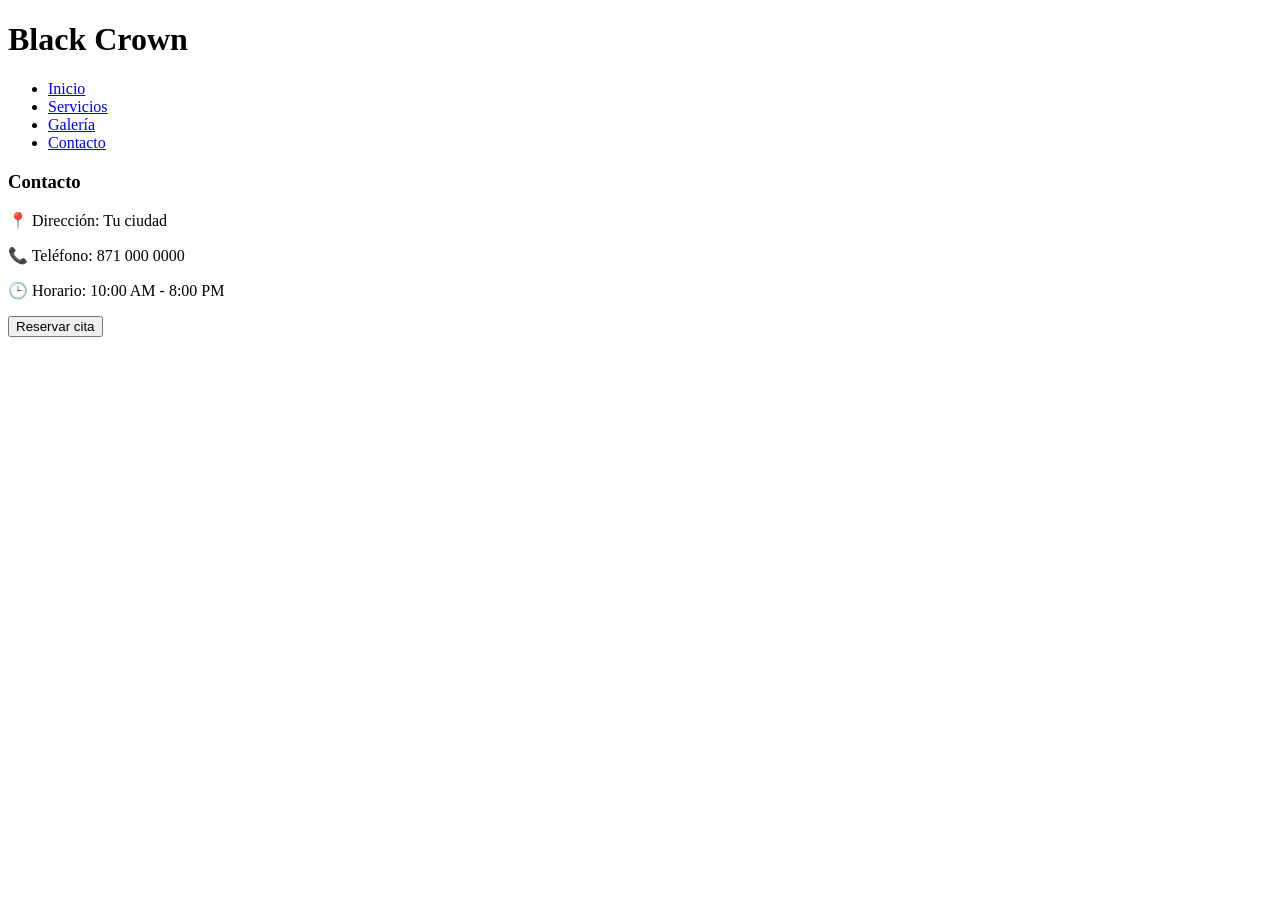
==== contacto.html @ 964bc863 "Add files via upload" ====
<!DOCTYPE html>
<html lang="es">
<head>

<meta charset="UTF-8">
<meta name="viewport" content="width=device-width, initial-scale=1.0">

<title>Contacto | Black Crown</title>

<link rel="stylesheet" href="styles.css">

</head>

<body>

<header>

<h1>Black Crown</h1>

</header>

<nav>

<ul>
<li><a href="index.html">Inicio</a></li>
<li><a href="servicios.html">Servicios</a></li>
<li><a href="galeria.html">Galería</a></li>
<li><a href="contacto.html">Contacto</a></li>
</ul>

</nav>

<section class="section">

<h3>Contacto</h3>

<p>📍 Dirección: Tu ciudad</p>
<p>📞 Teléfono: 871 000 0000</p>
<p>🕒 Horario: 10:00 AM - 8:00 PM</p>

<button>Reservar cita</button>

</section>

</body>
</html>
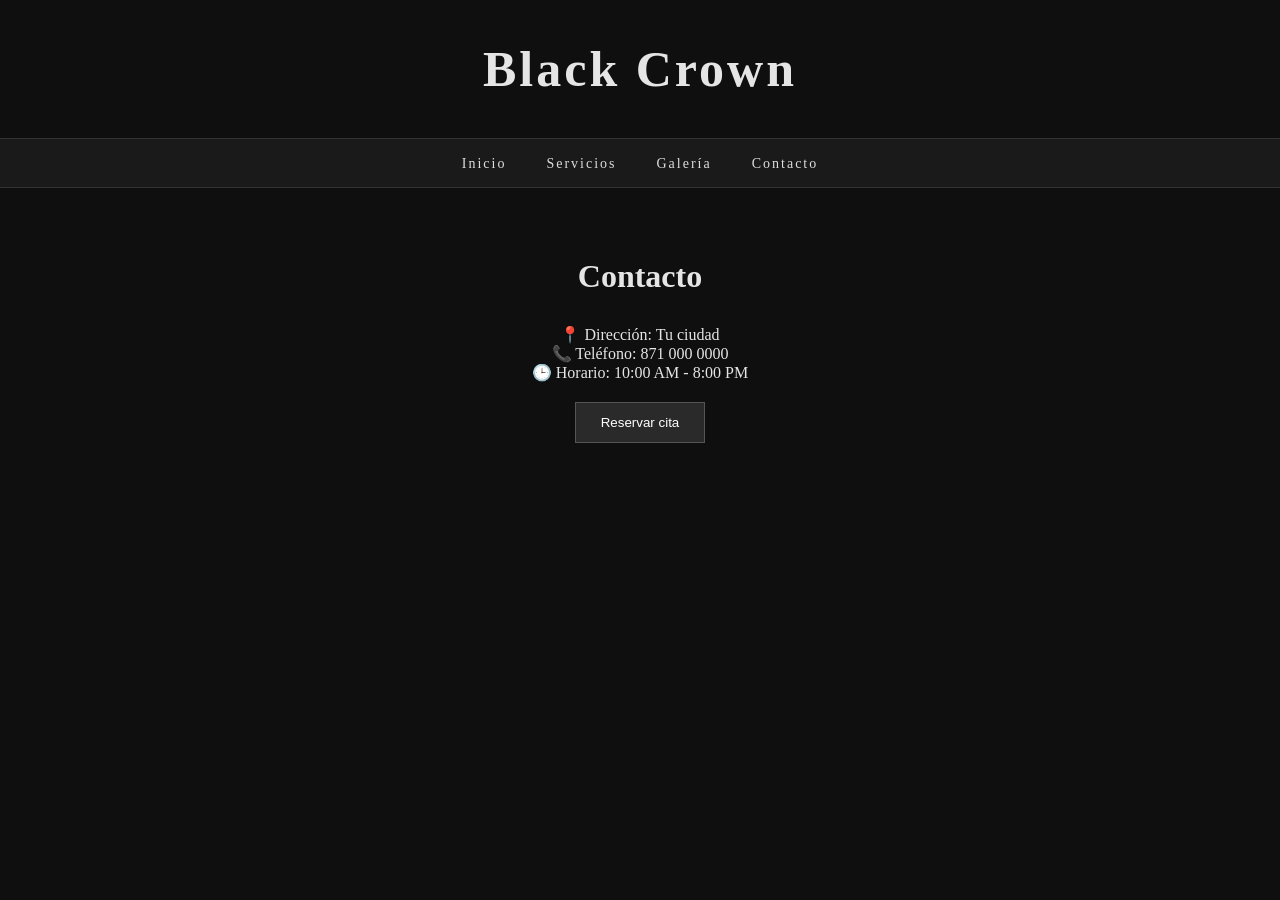
==== commit b2496b78: "Update contacto.html" ====
--- a/contacto.html
+++ b/contacto.html
@@ -7,7 +7,7 @@
 
 <title>Contacto | Black Crown</title>
 
-<link rel="stylesheet" href="styles.css">
+<link rel="stylesheet" href="diseño.css">
 
 </head>
 
@@ -43,4 +43,4 @@
 </section>
 
 </body>
-</html>+</html>
--- a/diseño.css
+++ b/diseño.css
@@ -0,0 +1,185 @@
+*{
+margin:0;
+padding:0;
+box-sizing:border-box;
+}
+
+body{
+background:#0f0f0f;
+color:#e5e5e5;
+font-family:'Cinzel', serif;
+}
+
+/* HEADER */
+
+header{
+text-align:center;
+padding:40px 20px;
+border-bottom:1px solid #333;
+}
+
+header h1{
+font-family:'UnifrakturCook';
+font-size:50px;
+letter-spacing:3px;
+}
+
+header p{
+color:#aaa;
+margin-top:10px;
+}
+
+/* NAV */
+
+nav{
+display:flex;
+justify-content:center;
+padding:15px;
+background:#1a1a1a;
+border-bottom:1px solid #333;
+}
+
+nav ul{
+display:flex;
+gap:40px;
+list-style:none;
+}
+
+nav a{
+text-decoration:none;
+color:#ddd;
+font-size:14px;
+letter-spacing:2px;
+}
+
+nav a:hover{
+color:white;
+}
+
+.menu-icon{
+display:none;
+font-size:25px;
+cursor:pointer;
+}
+
+/* HERO */
+
+.hero{
+height:60vh;
+display:flex;
+align-items:center;
+justify-content:center;
+text-align:center;
+}
+
+.hero h2{
+font-size:38px;
+max-width:600px;
+}
+
+/* SECCIONES */
+
+.section{
+padding:70px 20px;
+text-align:center;
+max-width:1100px;
+margin:auto;
+}
+
+.section h3{
+font-size:32px;
+margin-bottom:30px;
+}
+
+/* SERVICIOS */
+
+.services{
+display:flex;
+flex-wrap:wrap;
+justify-content:center;
+gap:30px;
+}
+
+.card{
+background:#1c1c1c;
+border:1px solid #333;
+width:230px;
+}
+
+.card img{
+width:100%;
+height:200px;
+object-fit:cover;
+}
+
+.card h4{
+margin-top:10px;
+}
+
+.card p{
+color:#aaa;
+font-size:14px;
+padding:10px;
+}
+
+/* GALERIA */
+
+.gallery{
+display:grid;
+grid-template-columns:repeat(auto-fit,minmax(250px,1fr));
+gap:20px;
+}
+
+.gallery img{
+width:100%;
+height:250px;
+object-fit:cover;
+filter:grayscale(60%);
+transition:0.3s;
+}
+
+.gallery img:hover{
+filter:grayscale(0%);
+transform:scale(1.05);
+}
+
+/* BOTON */
+
+button{
+margin-top:20px;
+padding:12px 25px;
+background:#2a2a2a;
+border:1px solid #555;
+color:white;
+cursor:pointer;
+}
+
+button:hover{
+background:#3a3a3a;
+}
+
+/* FOOTER */
+
+footer{
+text-align:center;
+padding:40px;
+border-top:1px solid #333;
+margin-top:40px;
+color:#888;
+}
+
+/* MOVIL */
+
+@media (max-width:768px){
+
+nav ul{
+display:none;
+flex-direction:column;
+text-align:center;
+}
+
+.menu-icon{
+display:block;
+}
+
+}
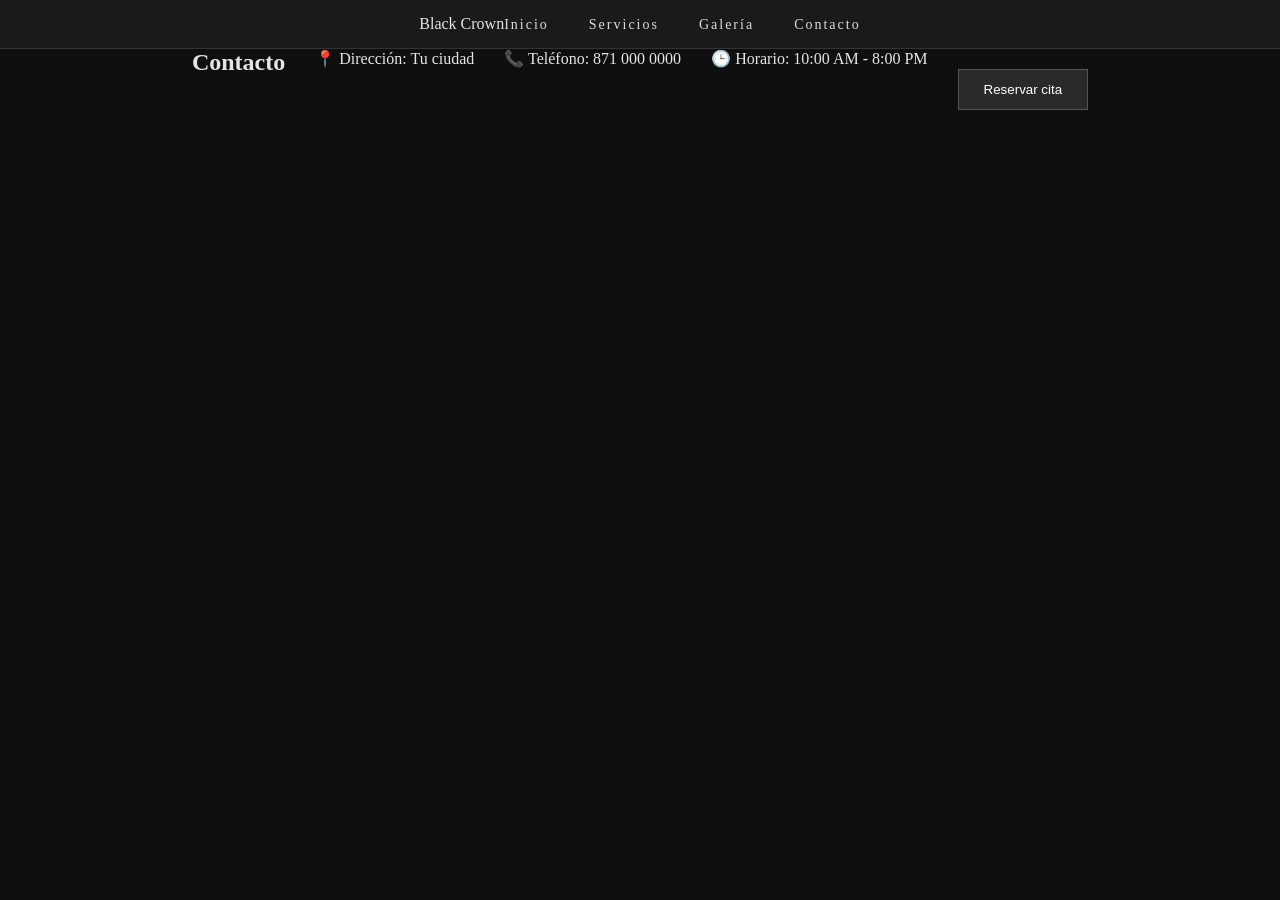
==== commit e36ee820: "Update contacto.html" ====
--- a/contacto.html
+++ b/contacto.html
@@ -1,5 +1,6 @@
 <!DOCTYPE html>
 <html lang="es">
+
 <head>
 
 <meta charset="UTF-8">
@@ -13,26 +14,26 @@
 
 <body>
 
-<header>
-
-<h1>Black Crown</h1>
-
-</header>
-
 <nav>
 
-<ul>
+<div class="logo">Black Crown</div>
+
+<div class="menu-icon" onclick="toggleMenu()">☰</div>
+
+<ul id="menu">
+
 <li><a href="index.html">Inicio</a></li>
 <li><a href="servicios.html">Servicios</a></li>
 <li><a href="galeria.html">Galería</a></li>
 <li><a href="contacto.html">Contacto</a></li>
+
 </ul>
 
 </nav>
 
-<section class="section">
+<section class="services">
 
-<h3>Contacto</h3>
+<h2>Contacto</h2>
 
 <p>📍 Dirección: Tu ciudad</p>
 <p>📞 Teléfono: 871 000 0000</p>
@@ -42,5 +43,7 @@
 
 </section>
 
+<script src="script.js"></script>
+
 </body>
 </html>
